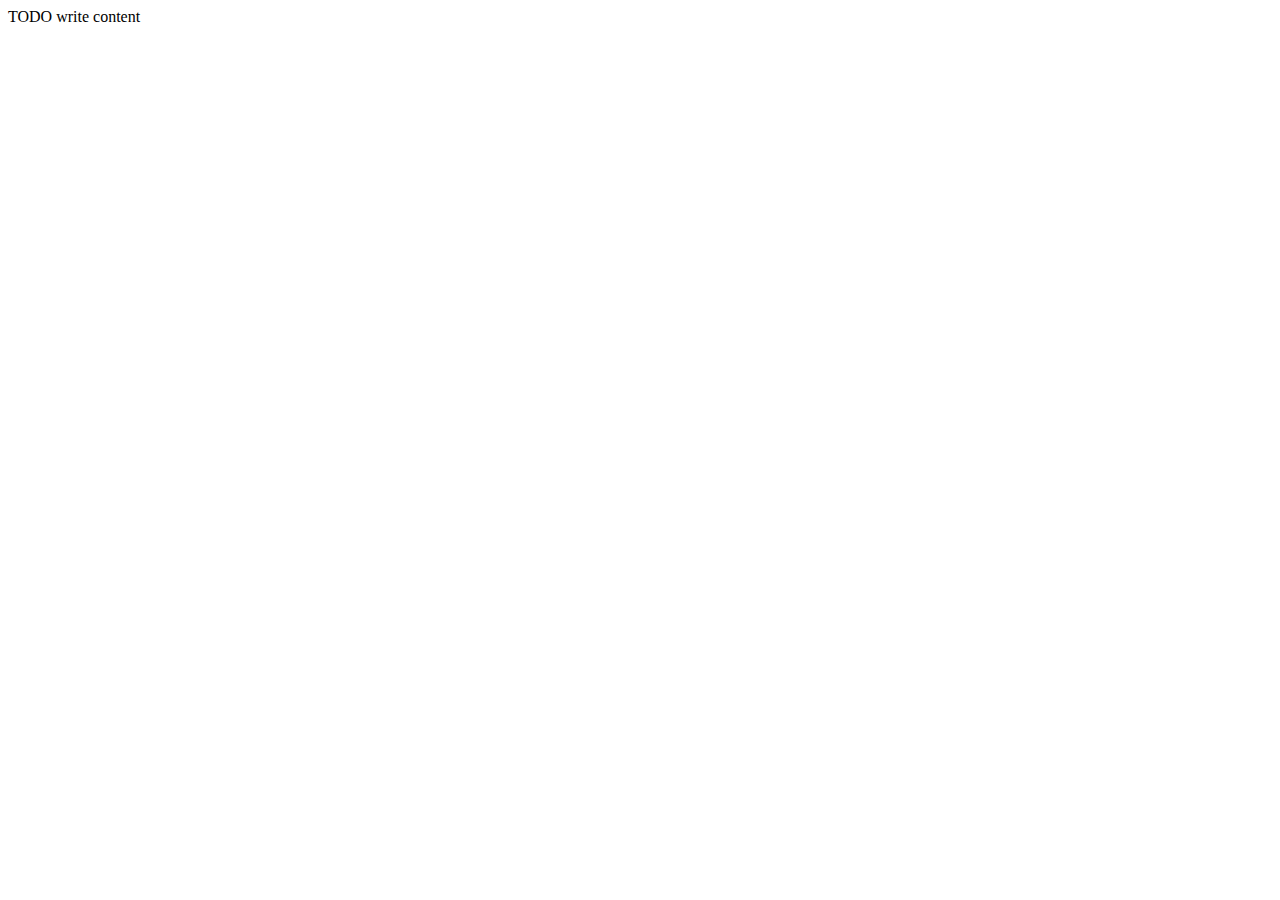
==== public_html/index.html @ b4bc8a72 "first commit" ====
<!DOCTYPE html>
<!--
To change this license header, choose License Headers in Project Properties.
To change this template file, choose Tools | Templates
and open the template in the editor.
-->
<html>
    <head>
        <title>TODO supply a title</title>
        <meta charset="UTF-8">
        <meta name="viewport" content="width=device-width, initial-scale=1.0">
        <link type="text/css" rel="stylesheet" href="css/boostrap-the"
    </head>
    <body>
        <div>TODO write content</div>
    </body>
</html>
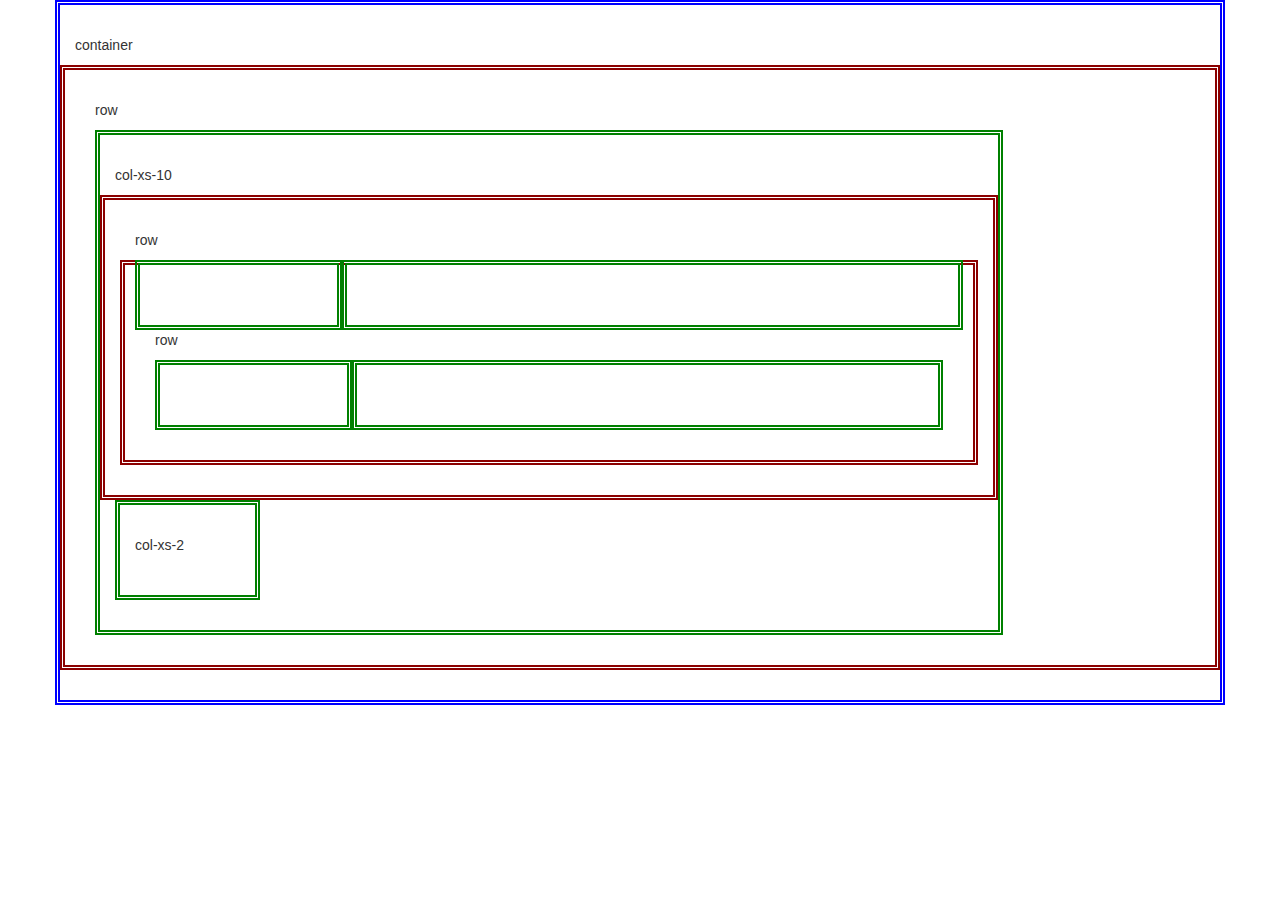
==== commit cafec8f4: "my work" ====
--- a/public_html/index.html
+++ b/public_html/index.html
@@ -9,9 +9,33 @@
         <title>TODO supply a title</title>
         <meta charset="UTF-8">
         <meta name="viewport" content="width=device-width, initial-scale=1.0">
-        <link type="text/css" rel="stylesheet" href="css/boostrap-the"
+        <link type="text/css" rel="stylesheet" href="css/boostrap-theme.css">
+        <link type="text/css" rel="stylesheet" href="css/bootstrap.css">
+        <link type="text/css" rel="stylesheet" href="css/custom-style.css">
     </head>
-    <body>
-        <div>TODO write content</div>
-    </body>
-</html>
+        <body>
+            <div class="container">
+                <p> container </p>
+                <div class="row" >
+                    <p>row</p>
+                    <div class="col-xs-10">
+                        <p>col-xs-10</p>
+                        <div class="row">
+                            <p>row</p>
+                            <div class="col-xs-3"></div>
+                            <div class="col-xs-9"></div>
+                        <div class="row">
+                            <p>row</p> 
+                            <div class="col-xs-3"></div>
+                            <div class="col-xs-9"></div>
+                        </div>
+                    </div>
+
+                    
+                    <div class="col-xs-2">
+                    <p>col-xs-2</p>
+                    </div>
+                </div>        
+            </div>
+        </body>
+    </html>
--- a/public_html/css/custom-style.css
+++ b/public_html/css/custom-style.css
@@ -0,0 +1,14 @@
+div{
+    border-style: double;
+    border-width: 5px;
+    border-color: green;
+    padding: 30px;
+}
+
+.container {
+  border-color: blue;  
+}
+
+.row{
+  border-color: darkred;  
+}
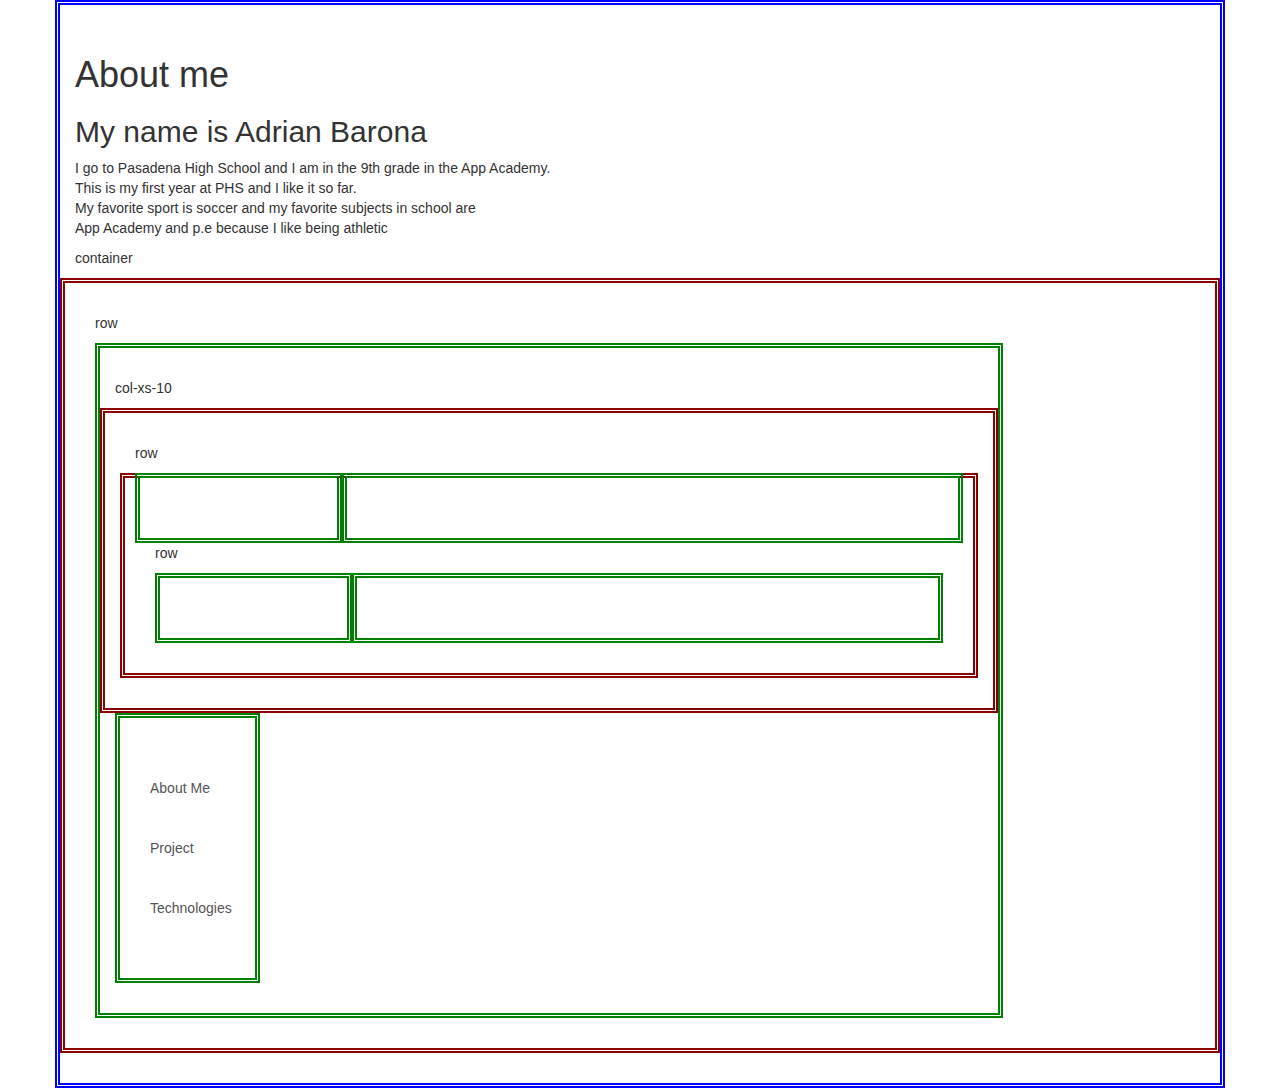
==== commit c9fd854a: "second project" ====
--- a/public_html/index.html
+++ b/public_html/index.html
@@ -6,15 +6,28 @@
 -->
 <html>
     <head>
-        <title>TODO supply a title</title>
+        <title>My Website</title>
         <meta charset="UTF-8">
         <meta name="viewport" content="width=device-width, initial-scale=1.0">
         <link type="text/css" rel="stylesheet" href="css/boostrap-theme.css">
         <link type="text/css" rel="stylesheet" href="css/bootstrap.css">
         <link type="text/css" rel="stylesheet" href="css/custom-style.css">
     </head>
-        <body>
+    <body background="http://img3.wikia.nocookie.net/__cb20130616122005/nyancat/images/e/e4/Zombie_nyan_cat.gif">
             <div class="container">
+                 <header>
+            
+        </header>
+               <article>
+            <h1>About me</h1>
+            <h2>My name is Adrian Barona</h2>
+            <p>I go to Pasadena High School and I am in the 9th grade in the App Academy.<br />
+               This is my first year at PHS and I like it so far.<br />
+               My favorite sport is soccer and my favorite subjects in school are<br />
+               App Academy and p.e because I like being athletic<br />
+            </p> 
+            
+        </article> 
                 <p> container </p>
                 <div class="row" >
                     <p>row</p>
@@ -29,13 +42,14 @@
                             <div class="col-xs-3"></div>
                             <div class="col-xs-9"></div>
                         </div>
-                    </div>
-
-                    
-                    <div class="col-xs-2">
-                    <p>col-xs-2</p>
+                    </div><div class="col-xs-2">
+                        <nav class="list-group">
+                            <a class="list-group-item" href="index.html">About Me</a>
+                            <a class="list-group-item" href="projects.html">Project</a>
+                            <a class="list-group-item" href="technologies.html">Technologies</a>
+                        </nav>
                     </div>
                 </div>        
             </div>
         </body>
-    </html>
+    </html>--- a/public_html/css/custom-style.css
+++ b/public_html/css/custom-style.css
@@ -12,3 +12,9 @@
 .row{
   border-color: darkred;  
 }
+
+.list-group-item{
+ border: 0;
+ margin-top: 20px;
+ margin-bottom: 20px;   
+}
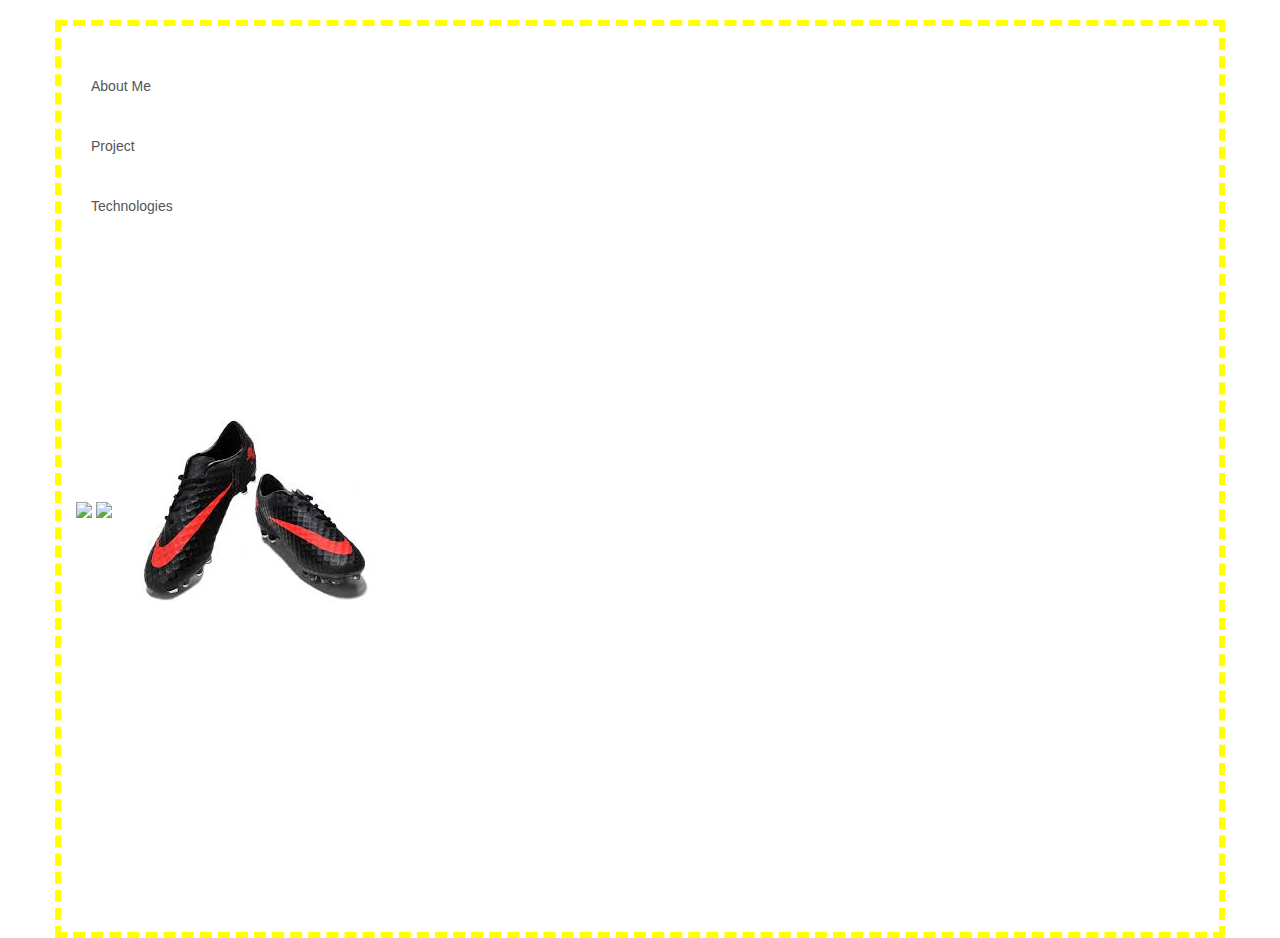
==== commit cbeb643f: "portfolio 2 adrian" ====
--- a/public_html/index.html
+++ b/public_html/index.html
@@ -6,6 +6,9 @@
 -->
 <html>
     <head>
+        <body background="http://usatthebiglead.files.wordpress.com/2013/02/urijah-hall-tuf-2-5-131.gif">
+       width="">
+        
         <title>My Website</title>
         <meta charset="UTF-8">
         <meta name="viewport" content="width=device-width, initial-scale=1.0">
@@ -13,9 +16,12 @@
         <link type="text/css" rel="stylesheet" href="css/bootstrap.css">
         <link type="text/css" rel="stylesheet" href="css/custom-style.css">
     </head>
-    <body background="http://img3.wikia.nocookie.net/__cb20130616122005/nyancat/images/e/e4/Zombie_nyan_cat.gif">
+    
             <div class="container">
                  <header>
+                      <a class="list-group-item" href="index.html">About Me</a>
+                      <a class="list-group-item" href="projects.html">Project</a>
+                      <a class="list-group-item" href="technologies.html">Technologies</a>
             
         </header>
                <article>
@@ -23,33 +29,30 @@
             <h2>My name is Adrian Barona</h2>
             <p>I go to Pasadena High School and I am in the 9th grade in the App Academy.<br />
                This is my first year at PHS and I like it so far.<br />
-               My favorite sport is soccer and my favorite subjects in school are<br />
-               App Academy and p.e because I like being athletic<br />
+               My favorite sport is soccer<br />
             </p> 
-            
-        </article> 
-                <p> container </p>
+       
+             </article> 
+                <img src="http://www.sneakers-actus.fr/wp-content/uploads/2012/03/PREMIER-x-Nike-SB-Dunk-Low-Pro-00.jpg"> <img src="http://vonbrownsworld.files.wordpress.com/2012/09/nike-sb-dunk-low-challenge-red-white-university-blue-quater-front-1.jpeg"> <img src="[data-uri]">
                 <div class="row" >
-                    <p>row</p>
+                    
                     <div class="col-xs-10">
                         <p>col-xs-10</p>
                         <div class="row">
-                            <p>row</p>
+                            
                             <div class="col-xs-3"></div>
                             <div class="col-xs-9"></div>
-                        <div class="row">
-                            <p>row</p> 
+                        <div class="row"> 
                             <div class="col-xs-3"></div>
                             <div class="col-xs-9"></div>
                         </div>
                     </div><div class="col-xs-2">
                         <nav class="list-group">
-                            <a class="list-group-item" href="index.html">About Me</a>
-                            <a class="list-group-item" href="projects.html">Project</a>
-                            <a class="list-group-item" href="technologies.html">Technologies</a>
+                           
                         </nav>
                     </div>
                 </div>        
             </div>
-        </body>
-    </html>+            
+    </body>
+</html>--- a/public_html/css/custom-style.css
+++ b/public_html/css/custom-style.css
@@ -1,20 +1,25 @@
 div{
-    border-style: double;
-    border-width: 5px;
+    border-style: none;
+    border-width: 6px;
     border-color: green;
-    padding: 30px;
+    padding: 20px;
 }
 
 .container {
-  border-color: blue;  
+  border-style: dashed; 
+  border-color: yellow
 }
 
 .row{
-  border-color: darkred;  
+  border-color: red;  
 }
 
 .list-group-item{
  border: 0;
  margin-top: 20px;
- margin-bottom: 20px;   
+ margin-bottom: 20px;
 }
+
+body {
+    color: white;
+}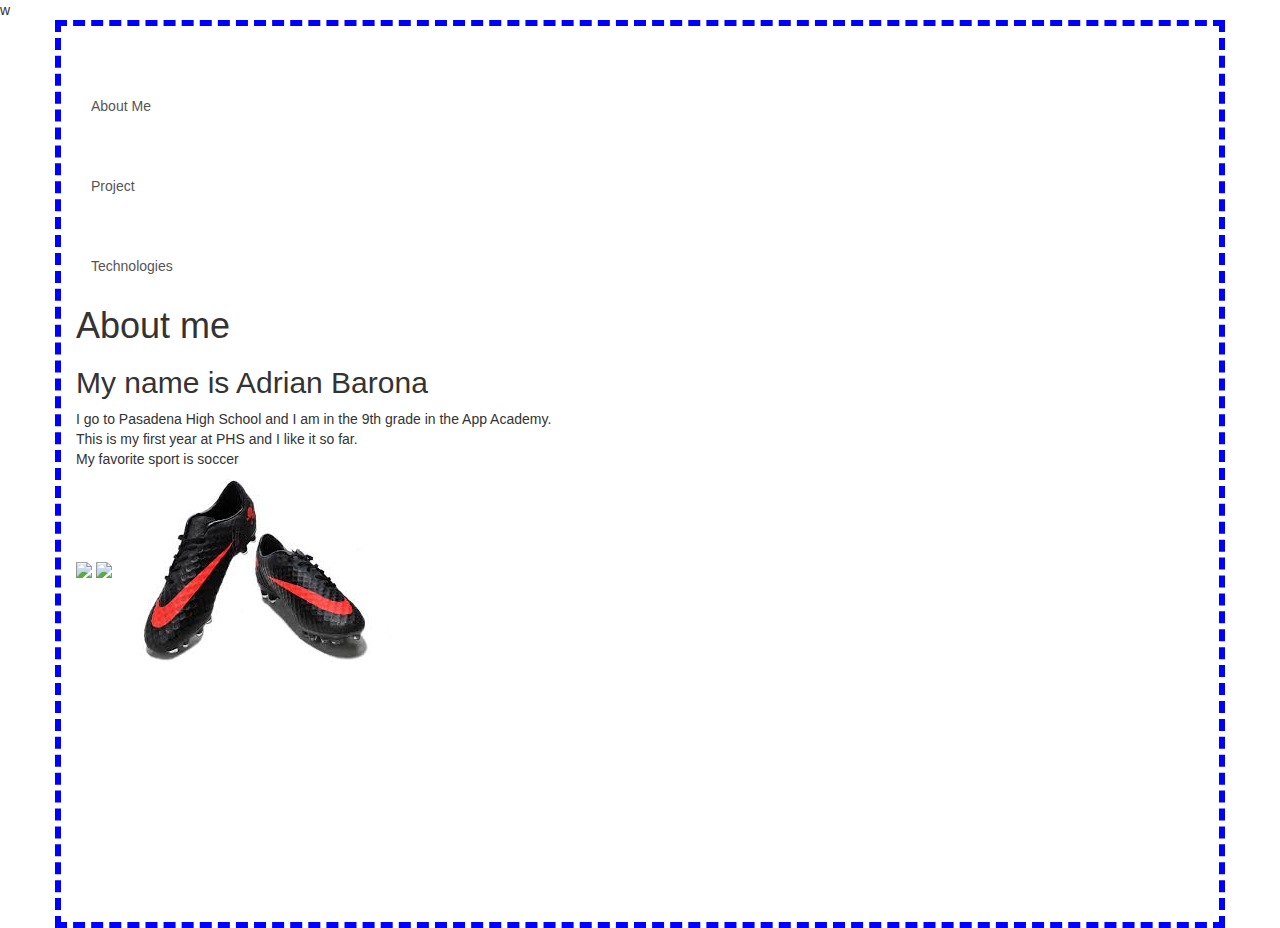
==== commit 590381fc: "final" ====
--- a/public_html/index.html
+++ b/public_html/index.html
@@ -1,4 +1,4 @@
-<!DOCTYPE html>
+w<!DOCTYPE html>
 <!--
 To change this license header, choose License Headers in Project Properties.
 To change this template file, choose Tools | Templates
@@ -6,18 +6,18 @@
 -->
 <html>
     <head>
-        <body background="http://usatthebiglead.files.wordpress.com/2013/02/urijah-hall-tuf-2-5-131.gif">
-       width="">
+    
+    <body background="http://usatthebiglead.files.wordpress.com/2013/02/urijah-hall-tuf-2-5-131.gif">
         
-        <title>My Website</title>
-        <meta charset="UTF-8">
-        <meta name="viewport" content="width=device-width, initial-scale=1.0">
-        <link type="text/css" rel="stylesheet" href="css/boostrap-theme.css">
-        <link type="text/css" rel="stylesheet" href="css/bootstrap.css">
-        <link type="text/css" rel="stylesheet" href="css/custom-style.css">
-    </head>
-    
+        <title> My Website </title>
+           <meta charset="UTF-8">
+           <meta name="viewport" content="width=device-width, initial-scale=1.0">
+         <link type="text/css" rel="stylesheet" href="css/boostrap-theme.css">
+         <link type="text/css" rel="stylesheet" href="css/bootstrap.css">
+         <link type="text/css" rel="stylesheet" href="css/custom-style.css">
+    </body>
             <div class="container">
+                
                  <header>
                       <a class="list-group-item" href="index.html">About Me</a>
                       <a class="list-group-item" href="projects.html">Project</a>
@@ -36,11 +36,9 @@
                 <img src="http://www.sneakers-actus.fr/wp-content/uploads/2012/03/PREMIER-x-Nike-SB-Dunk-Low-Pro-00.jpg"> <img src="http://vonbrownsworld.files.wordpress.com/2012/09/nike-sb-dunk-low-challenge-red-white-university-blue-quater-front-1.jpeg"> <img src="[data-uri]">
                 <div class="row" >
                     
-                    <div class="col-xs-10">
-                        <p>col-xs-10</p>
-                        <div class="row">
-                            
-                            <div class="col-xs-3"></div>
+                    <div class="col-xs-10>                        
+                         <div class="row">
+                         <div class="col-xs-3"></div>
                             <div class="col-xs-9"></div>
                         <div class="row"> 
                             <div class="col-xs-3"></div>
@@ -52,7 +50,6 @@
                         </nav>
                     </div>
                 </div>        
-            </div>
-            
+            </div   
     </body>
 </html>--- a/public_html/css/custom-style.css
+++ b/public_html/css/custom-style.css
@@ -7,7 +7,7 @@
 
 .container {
   border-style: dashed; 
-  border-color: yellow
+  border-color: blue;
 }
 
 .row{
@@ -16,10 +16,7 @@
 
 .list-group-item{
  border: 0;
- margin-top: 20px;
+ margin-top: 40px;
  margin-bottom: 20px;
 }
 
-body {
-    color: white;
-}